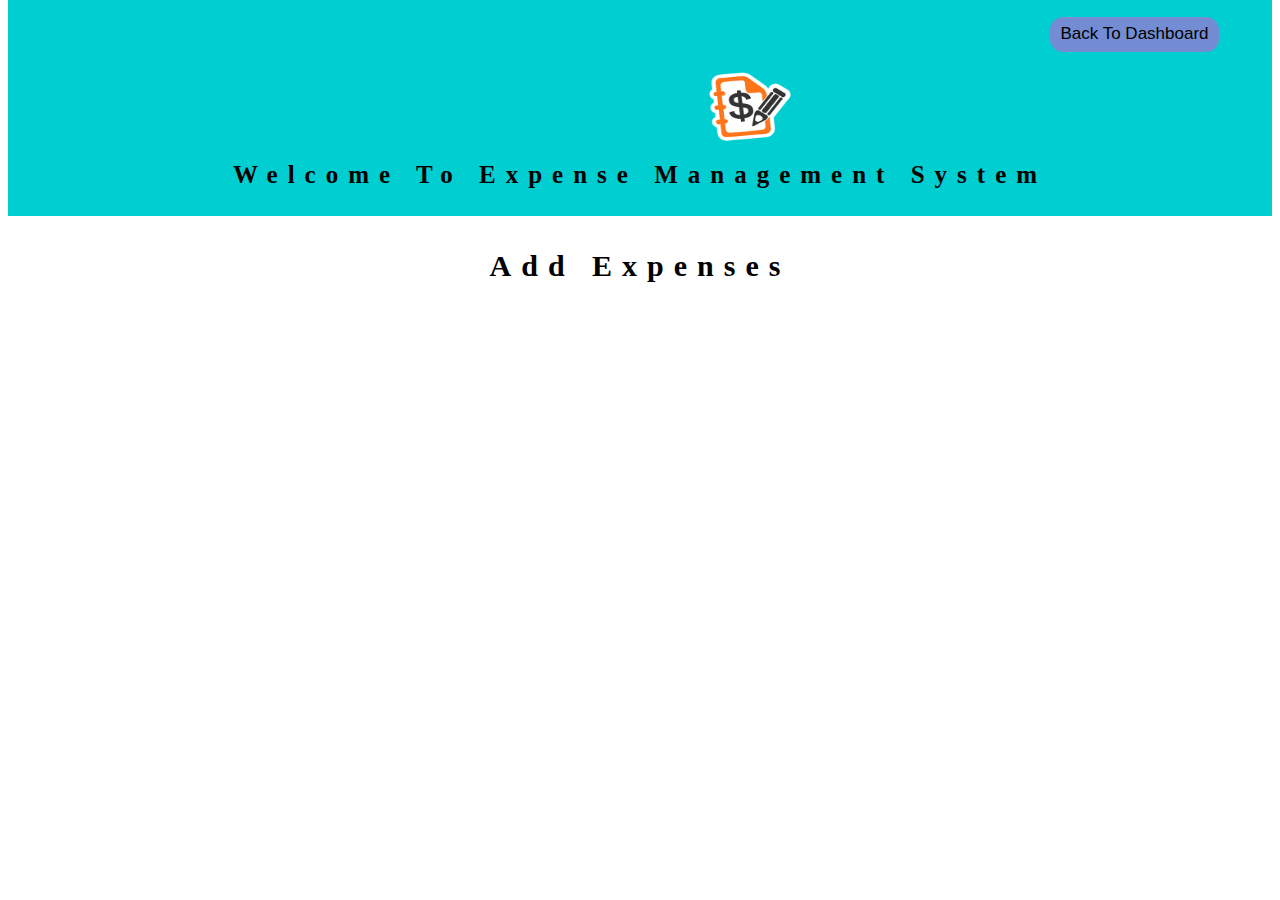
==== add-expense.html @ a178380d "27/03/20" ====
<!DOCTYPE html>
<html lang="en">
<head>
    <meta charset="UTF-8">
    <meta name="viewport" content="width=device-width, initial-scale=1.0">
    <title>Add Expense</title>
    <link rel="stylesheet" href="./add-expense.css" type="text/css"/>
</head>
<body>
    <div id="bg"></div>
    <img src="./images/logo.png" id="logo"/>
    <h1 id="main-heading">Welcome To Expense Management System</h1>
    <h1 id="sub-heading">Add Expenses</h1>
    <button id="goto-dashboard-btn"><a href="./dashboard.html">Back To Dashboard</a></button>
    <button id="logout-btn">Logout</button>
</body>
</html>
---- add-expense.css ----
body{
    font-family: 'Times New Roman', Times, serif;
}
#main-heading{
    text-align: center;
    font-size: 25px;
    letter-spacing: 10px;
    position: relative;
    top: -155px;
}

#logo{
    position: relative;
    top: -152px;
    left: 701px;
    height: 71px;
    width: 82px;
    /* z-index: 1;
    /* -webkit-animation: infinite 20s linear;
    animation: infinite 20s linear */
}

#bg{
    background-color: darkturquoise;
    height: 216px;
    position: relative;
    top: -8px;
}

#goto-dashboard-btn{
    position: relative;
    top: -401px;
    left: 1042px;
    height: 35px;
    width: 169px;
    font-size: 17px;
    border-radius: 13px;
    background-color: #748CD4;
    border: none;
} 

#goto-dashboard-btn:hover{
    background-color: #586CA9;
}

a{
    text-decoration: none;
    color: black;
}

#sub-heading{
    text-align: center;
    font-size: 30px;
    letter-spacing: 10px;
    position: relative;
    top: -115px;
}

#logout-btn{
    position: relative;
    top: -400px;
    left: 1203px;
    height: 35px;
    width: 114px;
    font-size: 17px;
    border-radius: 13px;
    background-color: #748CD4;
    border: none;
}

#logout-btn:hover{
    background-color: #586CA9;
}
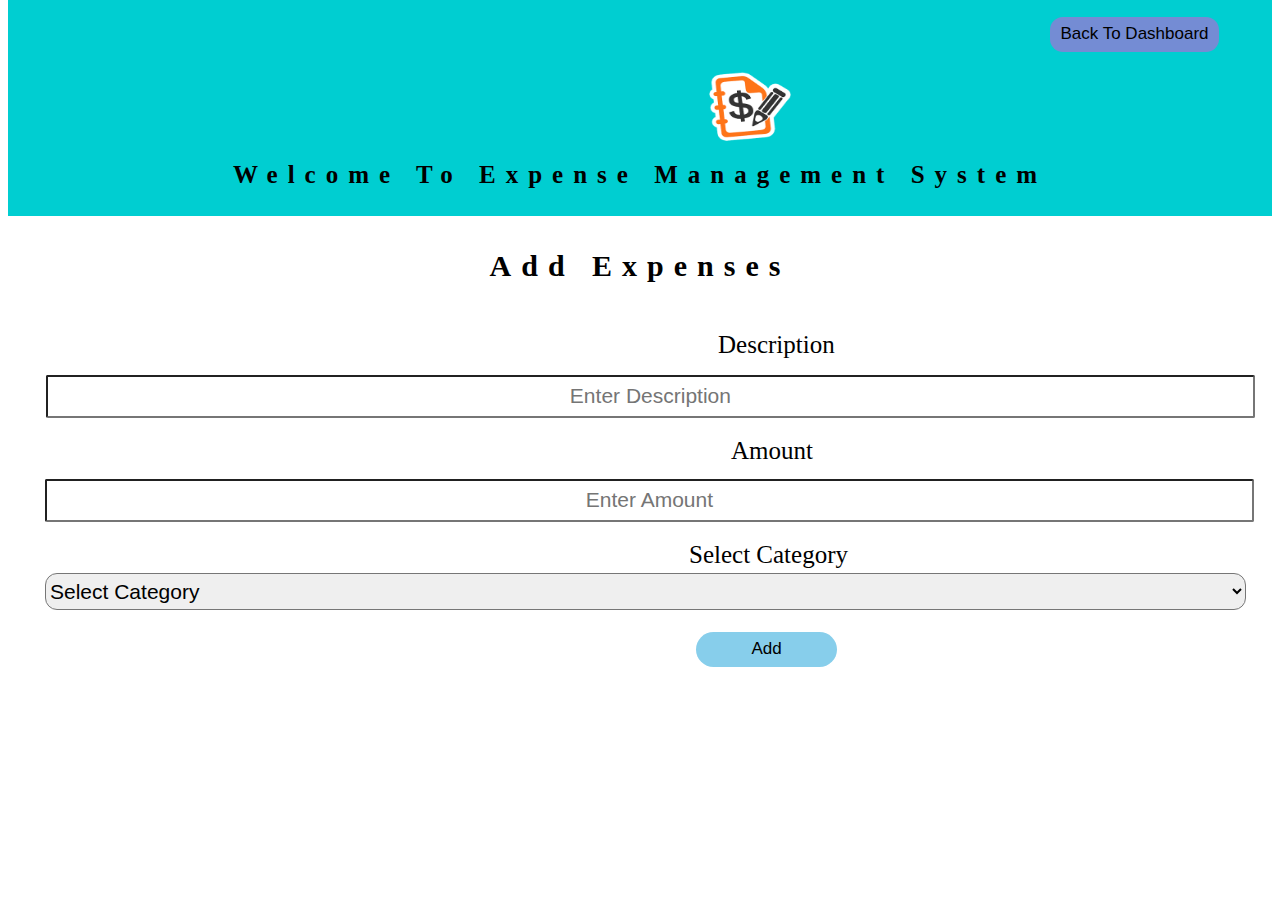
==== commit 1b1957fd: "29/3/20" ====
--- a/add-expense.html
+++ b/add-expense.html
@@ -13,5 +13,18 @@
     <h1 id="sub-heading">Add Expenses</h1>
     <button id="goto-dashboard-btn"><a href="./dashboard.html">Back To Dashboard</a></button>
     <button id="logout-btn">Logout</button>
+    <br />
+    <label id="description-label">Description</label>
+    <input type="input" id="description" placeholder="Enter Description"/>
+    <br />
+    <label id="amount-label">Amount</label>
+    <input type="input" id="amount" placeholder="Enter Amount"/>
+    <br />
+    <label id="category-label">Select Category</label>
+    <select id="category">
+        <option value="">Select Category</option>
+    </select>
+    <br />
+    <button id="add-btn">Add</button>
 </body>
 </html>--- a/add-expense.css
+++ b/add-expense.css
@@ -71,3 +71,72 @@
 #logout-btn:hover{
     background-color: #586CA9;
 }
+
+#description {
+    position: relative;
+    top: -106px;
+    left: 38px;
+    width: 95%;
+    height: 37px;
+    text-align: center;
+    font-size: 21px;
+    border-radius: 2px;
+}
+
+#description-label{
+    position: relative;
+    top: -122px;
+    left: 710px;
+    font-size: 25px;
+}
+
+#amount{
+    position: relative;
+    top: -73px;
+    left: 37px;
+    width: 95%;
+    height: 37px;
+    text-align: center;
+    font-size: 21px;
+    border-radius: 2px;
+}
+
+#amount-label{
+    position: relative;
+    top: -87px;
+    left: 723px;
+    font-size: 25px;
+}
+
+#category-label{
+    position: relative;
+    top: -54px;
+    left: 681px;
+    font-size: 25px;
+}
+
+#category{
+    position: relative;
+    top: -50px;
+    left: 37px;
+    width: 95%;
+    height: 37px;
+    font-size: 21px;
+    border-radius: 12px;
+}
+
+#add-btn{
+    position: relative;
+    top: -28px;
+    left: 688px;
+    height: 35px;
+    width: 141px;
+    font-size: 17px;
+    background-color: skyblue;
+    border-radius: 20px;
+    border: none;
+}
+
+#add-btn:hover{
+    background-color: #55A6B0;
+}
